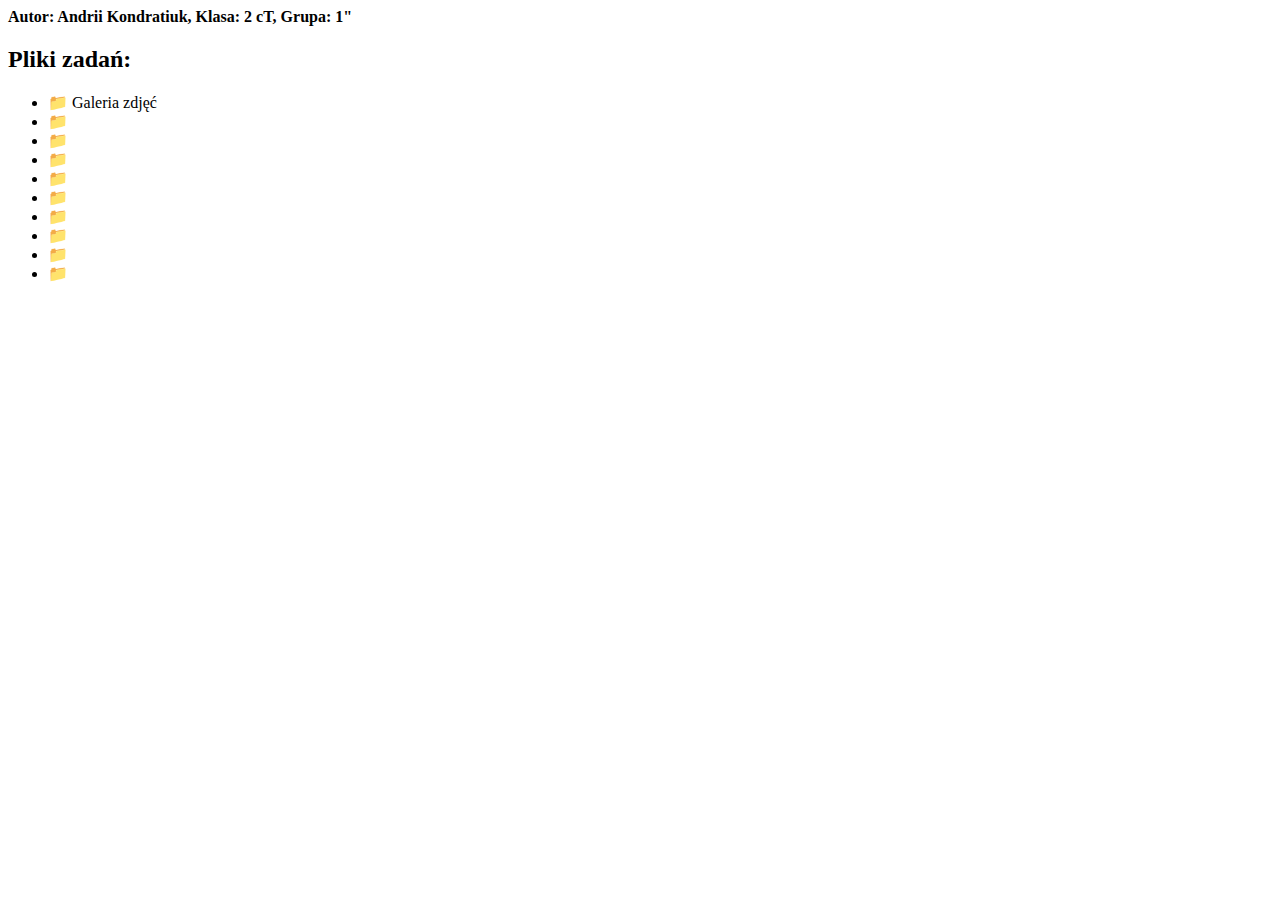
==== index.html @ 813f1db9 "Create index.html" ====
<!DOCTYPE html>
<html lang="pl">
<head>
<meta charset="UTF-8">
<meta name="viewport" content="width=device-width, initial scale=1.0">
<title>WIAI - Projects</title>
<link rel="stylesheet" href="styles.css">
</head>
<body>
<div class="containter">
  <div id="author-info" style="font-weight: bold">Autor: Andrii Kondratiuk, Klasa: 2 cT, Grupa: 1"</div>
  <h2>Pliki zadań:</h2>
  <div id="fileTree" class="file-tree">
    <ul>
      <li class="folder closed">
        <span>📁 Galeria zdjęć </span>
        <ul style="display: none;">
          <li class="file">
            <a href=""> - Galeria</a>
          </li>
    </ul>
      </li>

      <li class="folder closed">
        <span>📁 </span>
        <ul style="display: none;">
          <li class="file">
            <a href=""> - </a>
          </li>
        </ul>
      </li>

            <li class="folder closed">
        <span>📁 </span>
        <ul style="display: none;">
          <li class="file">
            <a href=""> - </a>
          </li>
        </ul>
      </li>

            <li class="folder closed">
        <span>📁 </span>
        <ul style="display: none;">
          <li class="file">
            <a href=""> - </a>
          </li>
        </ul>
      </li>

            <li class="folder closed">
        <span>📁 </span>
        <ul style="display: none;">
          <li class="file">
            <a href=""> - </a>
          </li>
        </ul>
      </li>

            <li class="folder closed">
        <span>📁 </span>
        <ul style="display: none;">
          <li class="file">
            <a href=""> - </a>
          </li>
        </ul>
      </li>

            <li class="folder closed">
        <span>📁 </span>
        <ul style="display: none;">
          <li class="file">
            <a href=""> - </a>
          </li>
        </ul>
      </li>

            <li class="folder closed">
        <span>📁 </span>
        <ul style="display: none;">
          <li class="file">
            <a href=""> - </a>
          </li>
        </ul>
      </li>

            <li class="folder closed">
        <span>📁 </span>
        <ul style="display: none;">
          <li class="file">
            <a href=""> - </a>
          </li>
        </ul>
      </li>

            <li class="folder closed">
        <span>📁 </span>
        <ul style="display: none;">
          <li class="file">
            <a href=""> - </a>
          </li>
        </ul>
      </li>
</body>
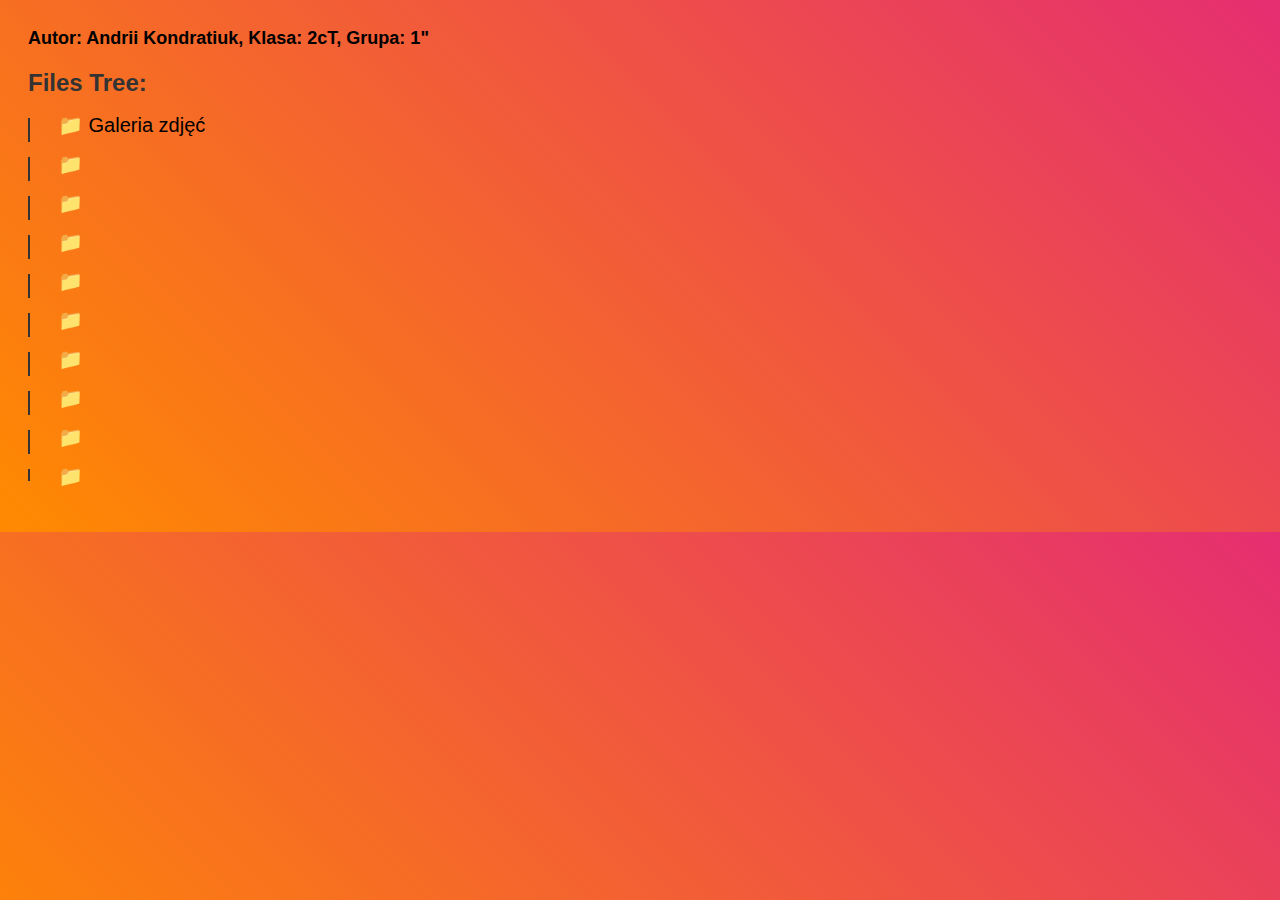
==== commit 4953f746: "Update index.html" ====
--- a/index.html
+++ b/index.html
@@ -8,8 +8,8 @@
 </head>
 <body>
 <div class="containter">
-  <div id="author-info" style="font-weight: bold">Autor: Andrii Kondratiuk, Klasa: 2 cT, Grupa: 1"</div>
-  <h2>Pliki zadań:</h2>
+  <div id="author-info" style="font-weight: bold">Autor: Andrii Kondratiuk, Klasa: 2cT, Grupa: 1"</div>
+  <h2>Files Tree:</h2>
   <div id="fileTree" class="file-tree">
     <ul>
       <li class="folder closed">
--- a/styles.css
+++ b/styles.css
@@ -0,0 +1,92 @@
+body {
+    background: linear-gradient(45deg, #ff8a00, #e52e71);
+    padding: 20px;
+    font-family: Arial, sans-serif;
+}
+
+.container {
+    max-width: 800px;
+    margin: 0 auto;
+    background-color: rgba(255, 255, 255, 0.7);
+    padding: 20px;
+    border-radius: 5px;
+    box-shadow: 0 0 10px rgba(0, 0, 0, 0.1);
+    text-align: left;
+}
+
+h2 {
+    font-size: 24px;
+    margin-bottom: 10px;
+    color: #333;
+}
+
+ul {
+    list-style-type: none;
+    padding: 0;
+}
+
+ul li {
+    position: relative;
+    padding-left: 30px;
+    margin-bottom: 15px;
+}
+
+ul li:before {
+    content: "";
+    position: absolute;
+    left: 0;
+    top: 5px;
+    border-left: 2px solid #333;
+    height: 100%;
+}
+
+ul li:last-child:before {
+    height: 50%;
+}
+
+.folder span, .file span {
+    cursor: pointer;
+    display: inline-block;
+    margin-right: 10px;
+    vertical-align: middle;
+    font-size: 20px;
+}
+
+.file span {
+    font-size: 18px;
+}
+#author-info {
+    font-size: 18px;
+    margin-bottom: 20px;
+}
+a {
+    text-decoration: none;
+}
+
+footer {
+    text-align: center;
+    background-color: #2c3e50;
+    padding: 20px;
+    color: #fff;
+    position: fixed;
+    bottom: 0;
+    width: 100%;
+}
+
+footer p {
+    margin: 0;
+}
+
+footer p.contact-info {
+    margin-top: 10px;
+    font-size: 14px;
+}
+
+footer a {
+    color: #3498db;
+    text-decoration: none;
+}
+
+footer a:hover {
+    text-decoration: underline;
+}
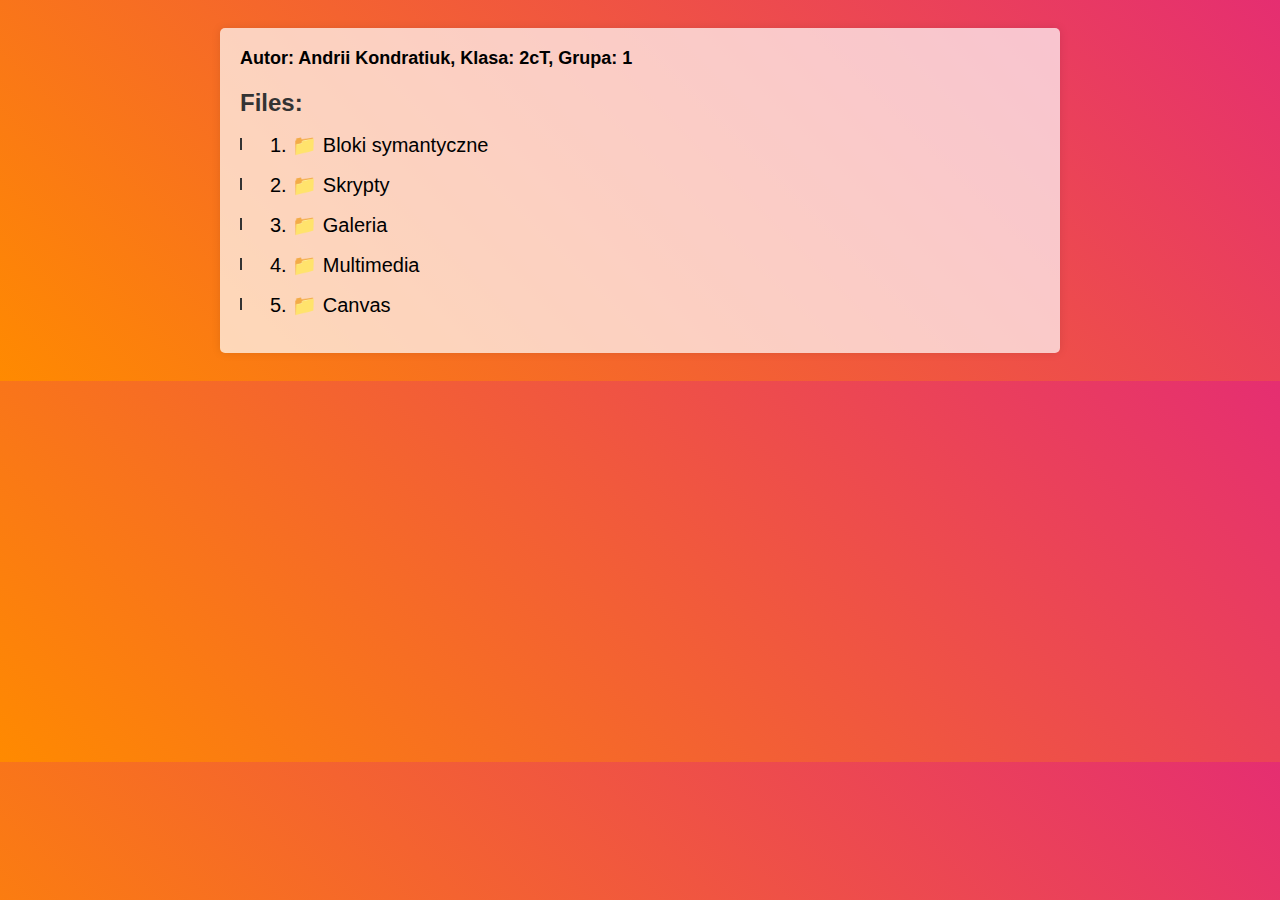
==== commit d45ef2cb: "Add files via upload" ====
--- a/index.html
+++ b/index.html
@@ -1,104 +1,69 @@
 <!DOCTYPE html>
-<html lang="pl">
+<html lang="en">
 <head>
-<meta charset="UTF-8">
-<meta name="viewport" content="width=device-width, initial scale=1.0">
-<title>WIAI - Projects</title>
-<link rel="stylesheet" href="styles.css">
+    <meta charset="UTF-8">
+    <meta name="viewport" content="width=device-width, initial-scale=1.0">
+    <title>WIAI - 2cT</title>
+    <link rel="stylesheet" href="styles.css">
+    <link rel="icon" href="https://i.ibb.co/RYx15LN/icon.gif" type="image/gif">
 </head>
 <body>
-<div class="containter">
-  <div id="author-info" style="font-weight: bold">Autor: Andrii Kondratiuk, Klasa: 2cT, Grupa: 1"</div>
-  <h2>Files Tree:</h2>
-  <div id="fileTree" class="file-tree">
-    <ul>
-      <li class="folder closed">
-        <span>📁 Galeria zdjęć </span>
-        <ul style="display: none;">
-          <li class="file">
-            <a href=""> - Galeria</a>
-          </li>
-    </ul>
-      </li>
-
-      <li class="folder closed">
-        <span>📁 </span>
-        <ul style="display: none;">
-          <li class="file">
-            <a href=""> - </a>
-          </li>
+<div class="container">
+    <div id="author-info" style="font-weight: bold">Autor: Andrii Kondratiuk, Klasa: 2cT, Grupa: 1</div>
+    <h2>Files:</h2>
+    <div id="fileTree" class="file-tree">
+        <ul>
+            <li class="folder closed">
+                <span>1. 📁 Bloki symantyczne</span>
+                <ul style="display: none;">
+                    <li class="file">
+                        <a href="WIAI/LastProjects/Bloki Symantyczne/blokisym.html">1.1 📖 Bloki symantyczne</a>
+                    </li>
+                </ul>
+            </li>
         </ul>
-      </li>
-
+		<ul>
             <li class="folder closed">
-        <span>📁 </span>
-        <ul style="display: none;">
-          <li class="file">
-            <a href=""> - </a>
-          </li>
+                <span>2. 📁 Skrypty</span>
+                <ul style="display: none;">
+                    <li class="file">
+                        <a href="WIAI/LastProjects/JS skrypty/skrypty.html">2.1 📖 JS skrypty</a>
+                    </li>
+                </ul>
+            </li>
         </ul>
-      </li>
-
+		<ul>
             <li class="folder closed">
-        <span>📁 </span>
-        <ul style="display: none;">
-          <li class="file">
-            <a href=""> - </a>
-          </li>
+                <span>3. 📁 Galeria</span>
+                <ul style="display: none;">
+                    <li class="file">
+                        <a href="WIAI/LastProjects/Galeria/galeria.html">3.1 📖 Galeria</a>
+                    </li>
+                </ul>
+            </li>
         </ul>
-      </li>
-
+		<ul>
             <li class="folder closed">
-        <span>📁 </span>
-        <ul style="display: none;">
-          <li class="file">
-            <a href=""> - </a>
-          </li>
+                <span>4. 📁 Multimedia</span>
+                <ul style="display: none;">
+                    <li class="file">
+                        <a href="WIAI/LastProjects/Multimedia/multimedia.html">4.1 📖 Multimedia</a>
+                    </li>
+                </ul>
+            </li>
         </ul>
-      </li>
-
+		<ul>
             <li class="folder closed">
-        <span>📁 </span>
-        <ul style="display: none;">
-          <li class="file">
-            <a href=""> - </a>
-          </li>
+                <span>5. 📁 Canvas</span>
+                <ul style="display: none;">
+                    <li class="file">
+                        <a href="WIAI/LastProjects/Canvas/piorko.html">5.1 📖 Canvas - Rysowanie</a>
+                    </li>
+                </ul>
+            </li>
         </ul>
-      </li>
-
-            <li class="folder closed">
-        <span>📁 </span>
-        <ul style="display: none;">
-          <li class="file">
-            <a href=""> - </a>
-          </li>
-        </ul>
-      </li>
-
-            <li class="folder closed">
-        <span>📁 </span>
-        <ul style="display: none;">
-          <li class="file">
-            <a href=""> - </a>
-          </li>
-        </ul>
-      </li>
-
-            <li class="folder closed">
-        <span>📁 </span>
-        <ul style="display: none;">
-          <li class="file">
-            <a href=""> - </a>
-          </li>
-        </ul>
-      </li>
-
-            <li class="folder closed">
-        <span>📁 </span>
-        <ul style="display: none;">
-          <li class="file">
-            <a href=""> - </a>
-          </li>
-        </ul>
-      </li>
+    </div>
+</div>
+<script src="script.js"></script>
 </body>
+</html>
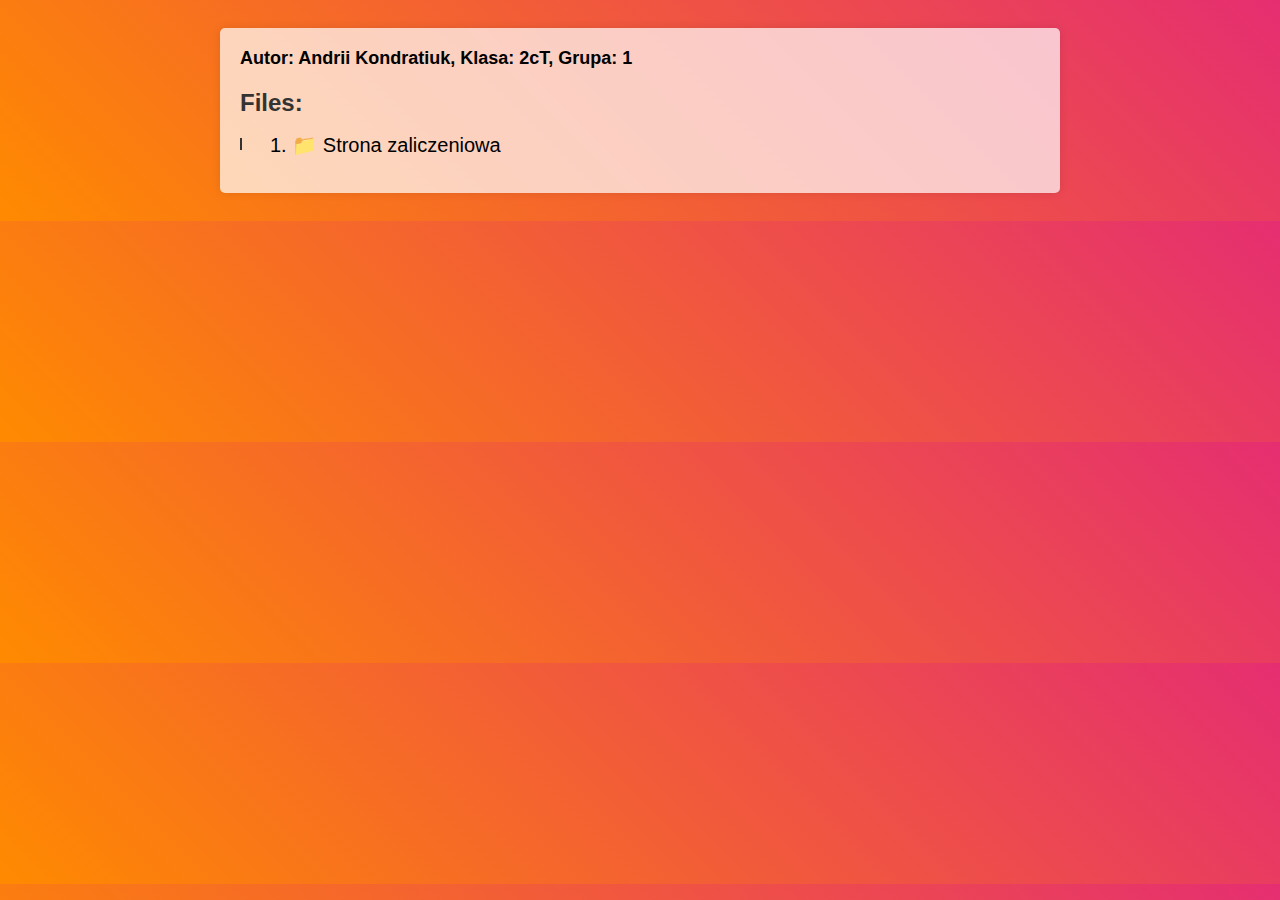
==== commit 68dba810: "Update index.html" ====
--- a/index.html
+++ b/index.html
@@ -14,54 +14,15 @@
     <div id="fileTree" class="file-tree">
         <ul>
             <li class="folder closed">
-                <span>1. 📁 Bloki symantyczne</span>
+                <span>1. 📁 Strona zaliczeniowa</span>
                 <ul style="display: none;">
                     <li class="file">
-                        <a href="WIAI/LastProjects/Bloki Symantyczne/blokisym.html">1.1 📖 Bloki symantyczne</a>
+                        <a href="/Strona zaliczeniowa/index.html">1.1 📖 Strona zaliczeniowa</a>
                     </li>
                 </ul>
             </li>
         </ul>
-		<ul>
-            <li class="folder closed">
-                <span>2. 📁 Skrypty</span>
-                <ul style="display: none;">
-                    <li class="file">
-                        <a href="WIAI/LastProjects/JS skrypty/skrypty.html">2.1 📖 JS skrypty</a>
-                    </li>
-                </ul>
-            </li>
-        </ul>
-		<ul>
-            <li class="folder closed">
-                <span>3. 📁 Galeria</span>
-                <ul style="display: none;">
-                    <li class="file">
-                        <a href="WIAI/LastProjects/Galeria/galeria.html">3.1 📖 Galeria</a>
-                    </li>
-                </ul>
-            </li>
-        </ul>
-		<ul>
-            <li class="folder closed">
-                <span>4. 📁 Multimedia</span>
-                <ul style="display: none;">
-                    <li class="file">
-                        <a href="WIAI/LastProjects/Multimedia/multimedia.html">4.1 📖 Multimedia</a>
-                    </li>
-                </ul>
-            </li>
-        </ul>
-		<ul>
-            <li class="folder closed">
-                <span>5. 📁 Canvas</span>
-                <ul style="display: none;">
-                    <li class="file">
-                        <a href="WIAI/LastProjects/Canvas/piorko.html">5.1 📖 Canvas - Rysowanie</a>
-                    </li>
-                </ul>
-            </li>
-        </ul>
+    </ul>
     </div>
 </div>
 <script src="script.js"></script>
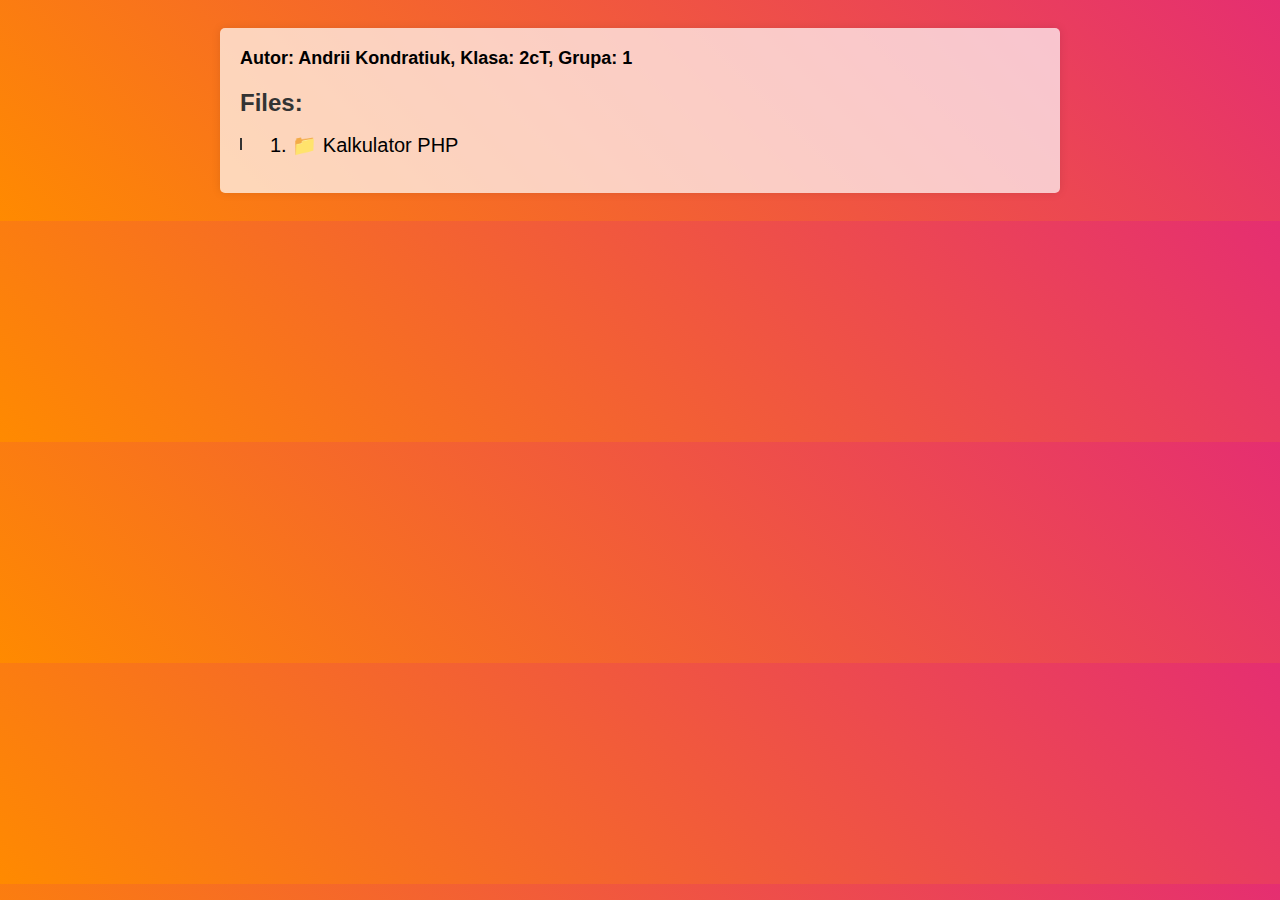
==== commit 2d794fa9: "Update index.html" ====
--- a/index.html
+++ b/index.html
@@ -14,10 +14,10 @@
     <div id="fileTree" class="file-tree">
         <ul>
             <li class="folder closed">
-                <span>1. 📁 Strona zaliczeniowa</span>
+                <span>1. 📁 Kalkulator PHP</span>
                 <ul style="display: none;">
                     <li class="file">
-                        <a href="/Strona zaliczeniowa/index.html">1.1 📖 Strona zaliczeniowa</a>
+                        <a href="php-kalkulator.000webhostapp.com">1.1 📖 Kalkulator</a>
                     </li>
                 </ul>
             </li>
